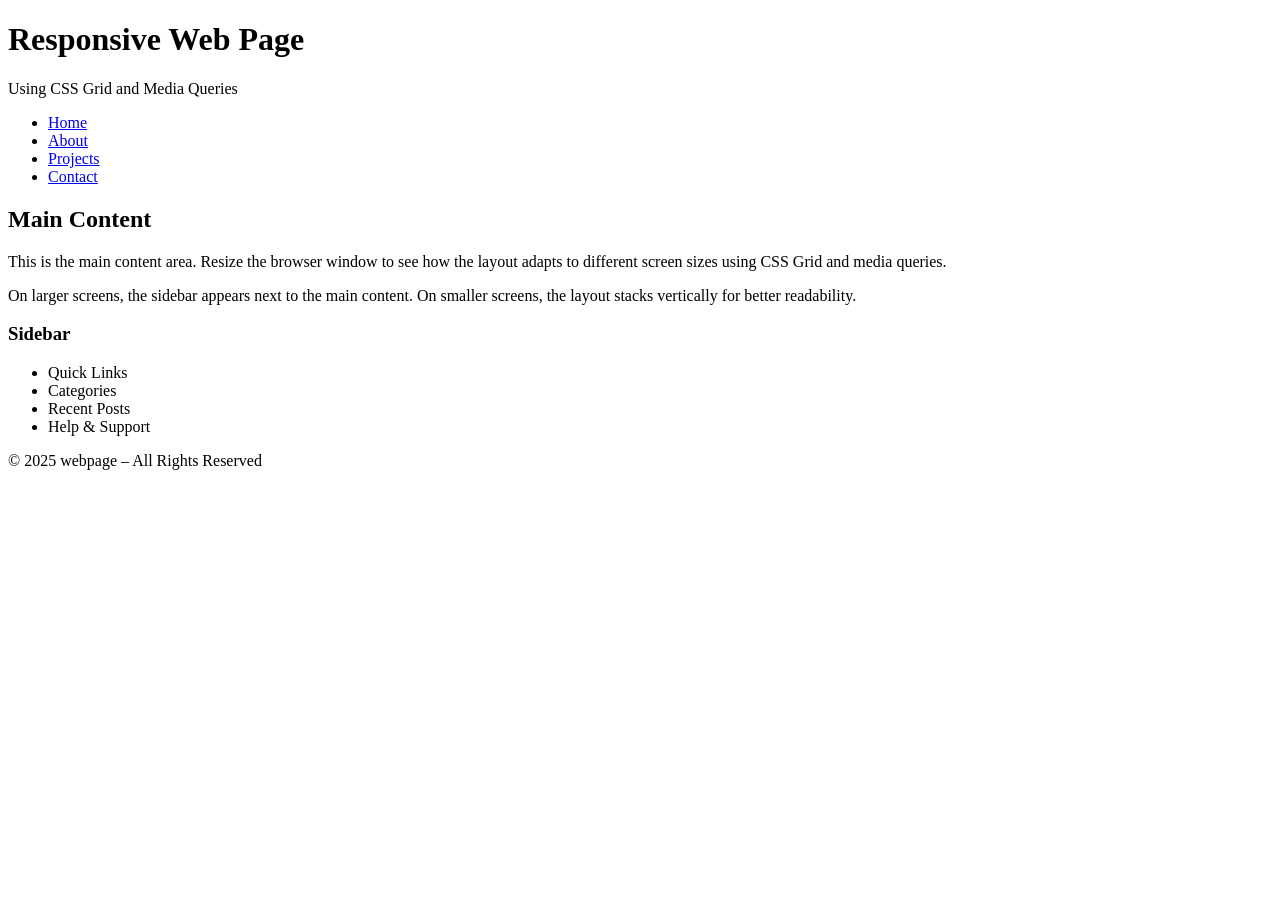
==== index.html @ d70bd14e "Create index.html" ====
<!DOCTYPE html>
<html lang="en">
<head>
    <meta charset="UTF-8">
    <meta name="viewport" content="width=device-width, initial-scale=1.0">
    <title>Document</title>
    <link rel="stylesheet" href=".css" class="rel">
</head>
<body>
    
    <header>
        <h1>Responsive Web Page</h1>
        <p>Using CSS Grid and Media Queries</p>
    </header>

    <nav>
        <ul>
            <li><a href="#">Home</a></li>
            <li><a href="#">About</a></li>
            <li><a href="#">Projects</a></li>
            <li><a href="#">Contact</a></li>
        </ul>
    </nav>

    <div class="container">

        <div class="main">
            <h2>Main Content</h2>
            <p>This is the main content area. Resize the browser window to see how the layout adapts to different screen sizes using CSS Grid and media queries.</p>
            <p>On larger screens, the sidebar appears next to the main content. On smaller screens, the layout stacks vertically for better readability.</p>
        </div>

        <div class="sidebar">
            <h3>Sidebar</h3>
            <ul>
                <li>Quick Links</li>
                <li>Categories</li>
                <li>Recent Posts</li>
                <li>Help & Support</li>
            </ul>
        </div>

    </div>

    <footer>
        © 2025 webpage – All Rights Reserved
    </footer>
</body>
</html>
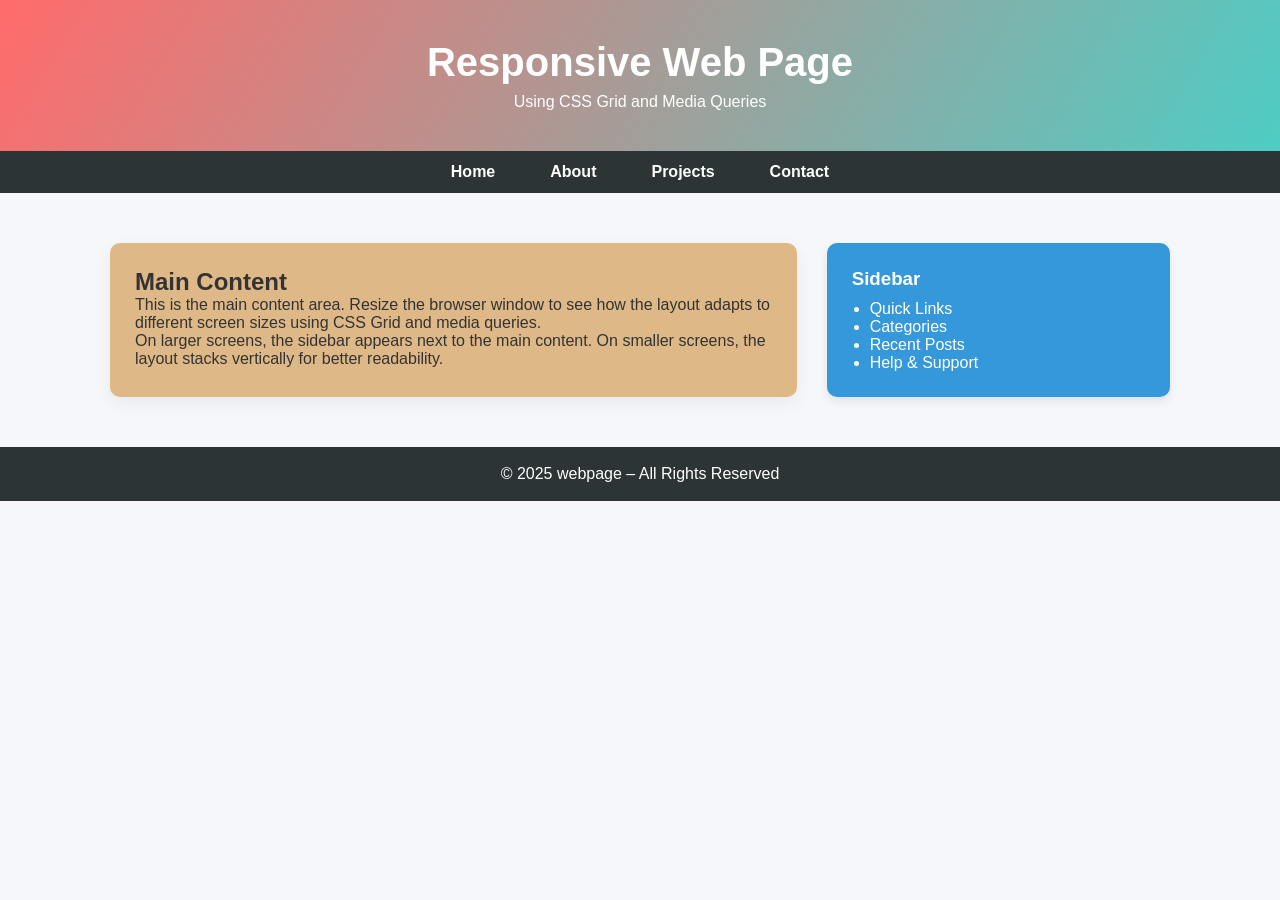
==== commit b6c3994d: "Update index.html" ====
--- a/index.html
+++ b/index.html
@@ -4,7 +4,7 @@
     <meta charset="UTF-8">
     <meta name="viewport" content="width=device-width, initial-scale=1.0">
     <title>Document</title>
-    <link rel="stylesheet" href=".css" class="rel">
+    <link rel="stylesheet" href="style.css" class="rel">
 </head>
 <body>
     
--- a/style.css
+++ b/style.css
@@ -0,0 +1,107 @@
+* {
+    margin: 0;
+    padding: 0;
+    box-sizing: border-box;
+        }
+        body {
+            font-family: Arial, sans-serif;
+            background: #f6f7fb;
+            color: #333;
+
+        }
+        header {
+            text-align: center;
+            padding: 40px 20px;
+            background: linear-gradient(120deg, #ff6b6b, #4ecdc4);
+            color: white;
+        }
+        header h1 {
+            font-size: 2.5em;
+            margin-bottom: 8px;
+        }
+        nav {
+            background: #2d3436;
+            padding: 12px 0;
+        }
+        nav ul {
+            display: flex;
+            justify-content: center;
+            gap: 25px;
+            list-style: none;
+        }
+        nav a {
+            color: white;
+            text-decoration: none;
+            font-weight: bold;
+            padding: 8px 15px;
+            border-radius: 5px;
+            transition: 0.3s;
+        }
+        nav a:hover {
+            background: #636e72;
+        }
+        .container {
+            max-width: 1100px;
+            margin: 30px auto;
+            padding: 20px;
+            display: grid;
+            grid-template-columns: 2fr 1fr;
+            gap: 30px;
+        }
+        .main {
+            padding: 25px;
+            background: burlywood;
+            color: #333;
+            border-radius: 10px;
+            box-shadow: 0 6px 18px rgba(0,0,0,0.06);
+            backdrop-filter: blur(5px);
+        }
+        .main:hover {
+            box-shadow: 0 10px 20px rgba(0,0,0,0.1);
+            transform: translateY(-6px);
+}
+        .sidebar {
+            padding: 25px;
+            background: #3498db;
+            color: white;
+            border-radius: 10px;
+            box-shadow: 0 5px 10px rgba(0,0,0,0.08);
+        }
+        .sidebar ul { 
+            margin-top: 10px;
+            padding-left: 18px;
+        }
+        footer {
+            text-align: center;
+            background: #2d3436;
+            color: white;
+            padding: 18px;
+            margin-top: 30px;
+        }
+        @media (max-width: 768px) {
+            header h1 { font-size: 2em; }
+
+            .container {
+                grid-template-columns: 1fr;
+            }
+        }
+        @media (max-width: 480px) {
+            nav { display: none; }
+
+            header {
+                padding: 25px 10px;
+            }
+
+            header h1 {
+                font-size: 1.6em;
+            }
+
+            .main, .sidebar {
+                padding: 18px;
+            }
+
+            footer {
+                padding: 12px;
+                font-size: 0.9em;
+            }
+        }
